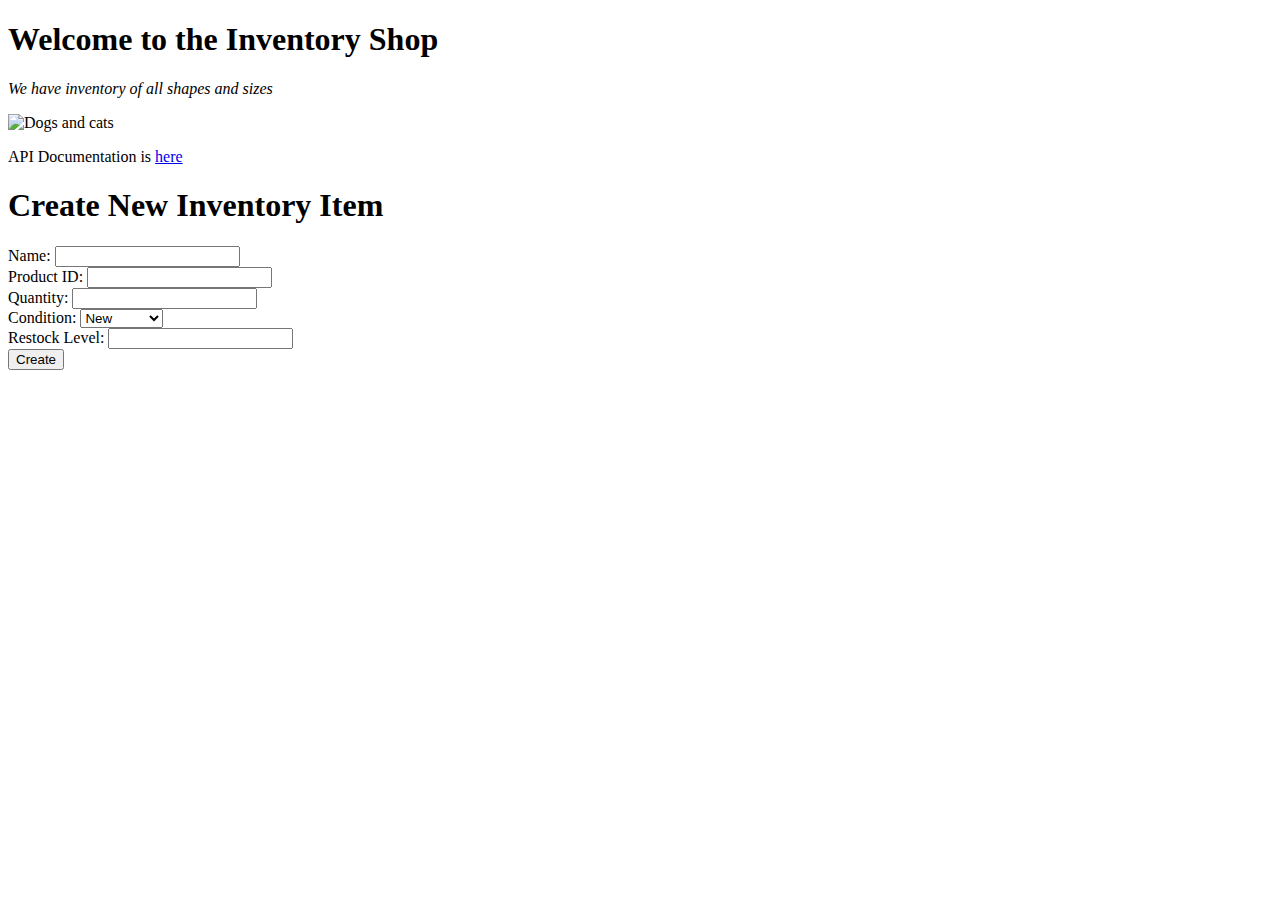
==== service/templates/index.html @ 06629923 "create inventory ui" ====
<!DOCTYPE html>
<html lang="en" dir="ltr">
  <head>
    <meta charset="utf-8">
    <title>Inventory Shop</title>
  </head>
  <body>
    <h1>Welcome to the Inventory Shop</h1>
    <p><i>We have inventory of all shapes and sizes</i></p>
    <img src="/static/images/pet-shop.png" alt="Dogs and cats" width="640" height="296">
    <p>API Documentation is <a href='/apidocs'>here</a></p>

    <h1>Create New Inventory Item</h1>
    <form id="create-inventory-form">
        <div class="form-group">
            <label for="name">Name:</label>
            <input type="text" id="name" name="name" required>
        </div>
        
        <div class="form-group">
            <label for="product_id">Product ID:</label>
            <input type="number" id="product_id" name="product_id" required>
        </div>

        <div class="form-group">
            <label for="quantity">Quantity:</label>
            <input type="number" id="quantity" name="quantity" required>
        </div>

        <div class="form-group">
            <label for="condition">Condition:</label>
            <select id="condition" name="condition" required>
                <option value="New">New</option>
                <option value="Used">Used</option>
                <option value="Open-Box">Open-Box</option>
            </select>
        </div>

        <div class="form-group">
            <label for="restock_level">Restock Level:</label>
            <input type="number" id="restock_level" name="restock_level" required>
        </div>

        <button type="submit">Create</button>
    </form>

    <div id="success-message" style="display:none;">Item created successfully!</div>

    <script>
    document.getElementById('create-inventory-form').onsubmit = async function(event) {
        event.preventDefault();
        
        // Collect form data
        const formData = {
            name: document.getElementById('name').value,
            product_id: parseInt(document.getElementById('product_id').value),
            quantity: parseInt(document.getElementById('quantity').value),
            condition: document.getElementById('condition').value,
            restock_level: parseInt(document.getElementById('restock_level').value)
        };
        
        console.log('Submitting data:', formData);

        try {
            const response = await fetch('/api/inventory', {
                method: 'POST',
                body: JSON.stringify(formData),
                headers: {
                    'Content-Type': 'application/json'
                }
            });

            console.log('Response status:', response.status);
            
            if (response.ok) {
                document.getElementById('success-message').style.display = 'block';
                document.getElementById('create-inventory-form').reset();
            } else {
                const errorData = await response.json().catch(() => ({}));
                console.error('Error data:', errorData);
                alert('Creation failed: ' + (errorData.error || 'Please check your input'));
            }
        } catch (error) {
            console.error('Fetch error:', error);
            alert('Error occurred: ' + error.message);
        }
    };
    </script>
    
  </body>
</html>
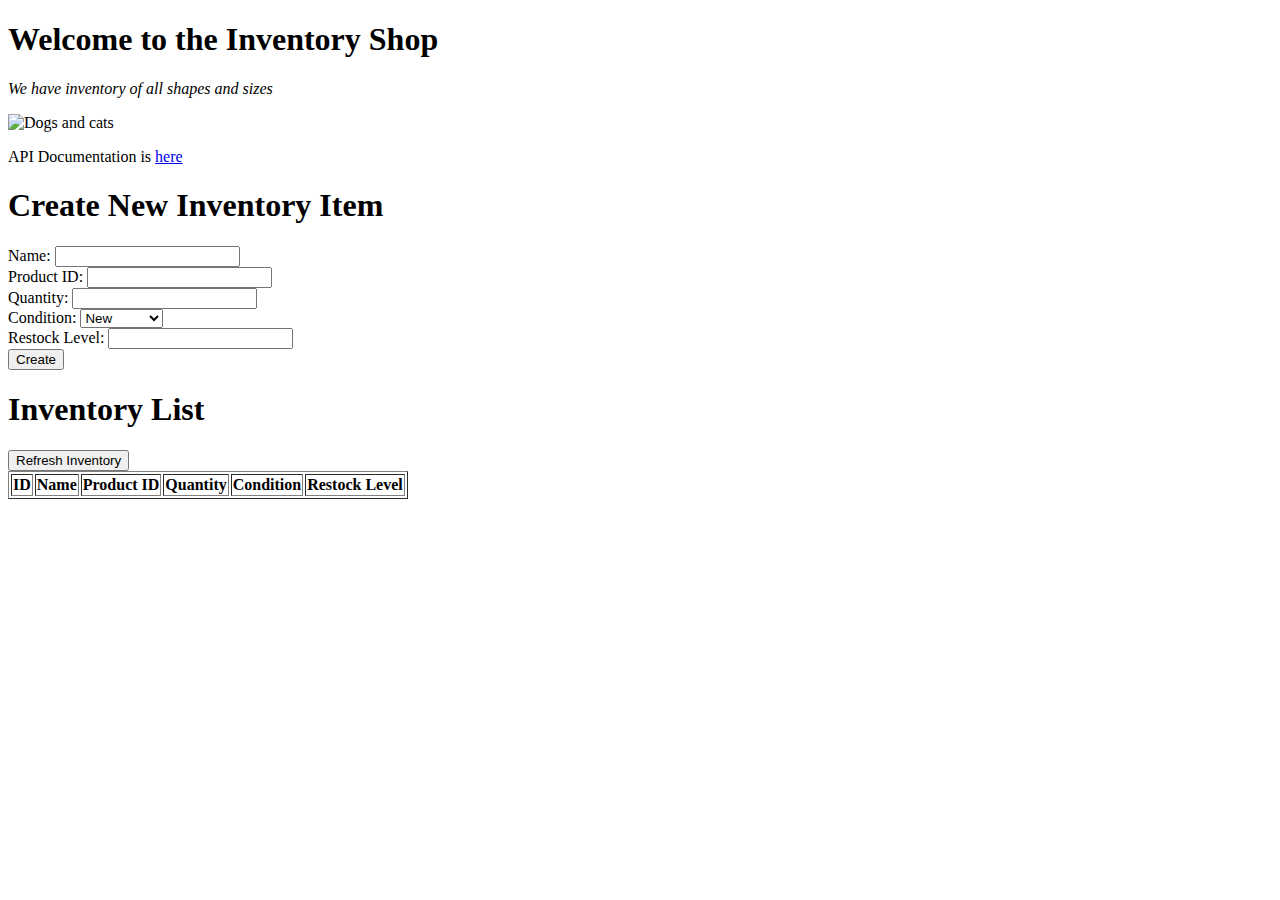
==== commit ce69ddb9: "list inventory ui" ====
--- a/service/templates/index.html
+++ b/service/templates/index.html
@@ -46,11 +46,28 @@
 
     <div id="success-message" style="display:none;">Item created successfully!</div>
 
+    <h1>Inventory List</h1>
+    <button onclick="loadInventory()">Refresh Inventory</button>
+    <table border="1" id="inventory-table">
+      <thead>
+        <tr>
+          <th>ID</th>
+          <th>Name</th>
+          <th>Product ID</th>
+          <th>Quantity</th>
+          <th>Condition</th>
+          <th>Restock Level</th>
+        </tr>
+      </thead>
+      <tbody>
+        <!-- Inventory items will be dynamically inserted here -->
+      </tbody>
+    </table>
+
     <script>
     document.getElementById('create-inventory-form').onsubmit = async function(event) {
         event.preventDefault();
         
-        // Collect form data
         const formData = {
             name: document.getElementById('name').value,
             product_id: parseInt(document.getElementById('product_id').value),
@@ -58,8 +75,6 @@
             condition: document.getElementById('condition').value,
             restock_level: parseInt(document.getElementById('restock_level').value)
         };
-        
-        console.log('Submitting data:', formData);
 
         try {
             const response = await fetch('/api/inventory', {
@@ -70,22 +85,50 @@
                 }
             });
 
-            console.log('Response status:', response.status);
-            
             if (response.ok) {
                 document.getElementById('success-message').style.display = 'block';
                 document.getElementById('create-inventory-form').reset();
+                loadInventory(); // Refresh list after successful creation
             } else {
                 const errorData = await response.json().catch(() => ({}));
-                console.error('Error data:', errorData);
                 alert('Creation failed: ' + (errorData.error || 'Please check your input'));
             }
         } catch (error) {
-            console.error('Fetch error:', error);
             alert('Error occurred: ' + error.message);
         }
     };
+
+    async function loadInventory() {
+        try {
+            const response = await fetch('/api/inventory');
+            if (response.ok) {
+                const inventoryList = await response.json();
+                const tableBody = document.querySelector('#inventory-table tbody');
+                tableBody.innerHTML = ''; // Clear old data
+
+                inventoryList.forEach(item => {
+                    const row = document.createElement('tr');
+                    row.innerHTML = `
+                        <td>${item.id}</td>
+                        <td>${item.name}</td>
+                        <td>${item.product_id}</td>
+                        <td>${item.quantity}</td>
+                        <td>${item.condition}</td>
+                        <td>${item.restock_level}</td>
+                    `;
+                    tableBody.appendChild(row);
+                });
+            } else {
+                alert('Failed to load inventory.');
+            }
+        } catch (error) {
+            console.error('Fetch error:', error);
+            alert('Error loading inventory: ' + error.message);
+        }
+    }
+
+    // Load inventory on page load
+    window.onload = loadInventory;
     </script>
-    
   </body>
 </html>